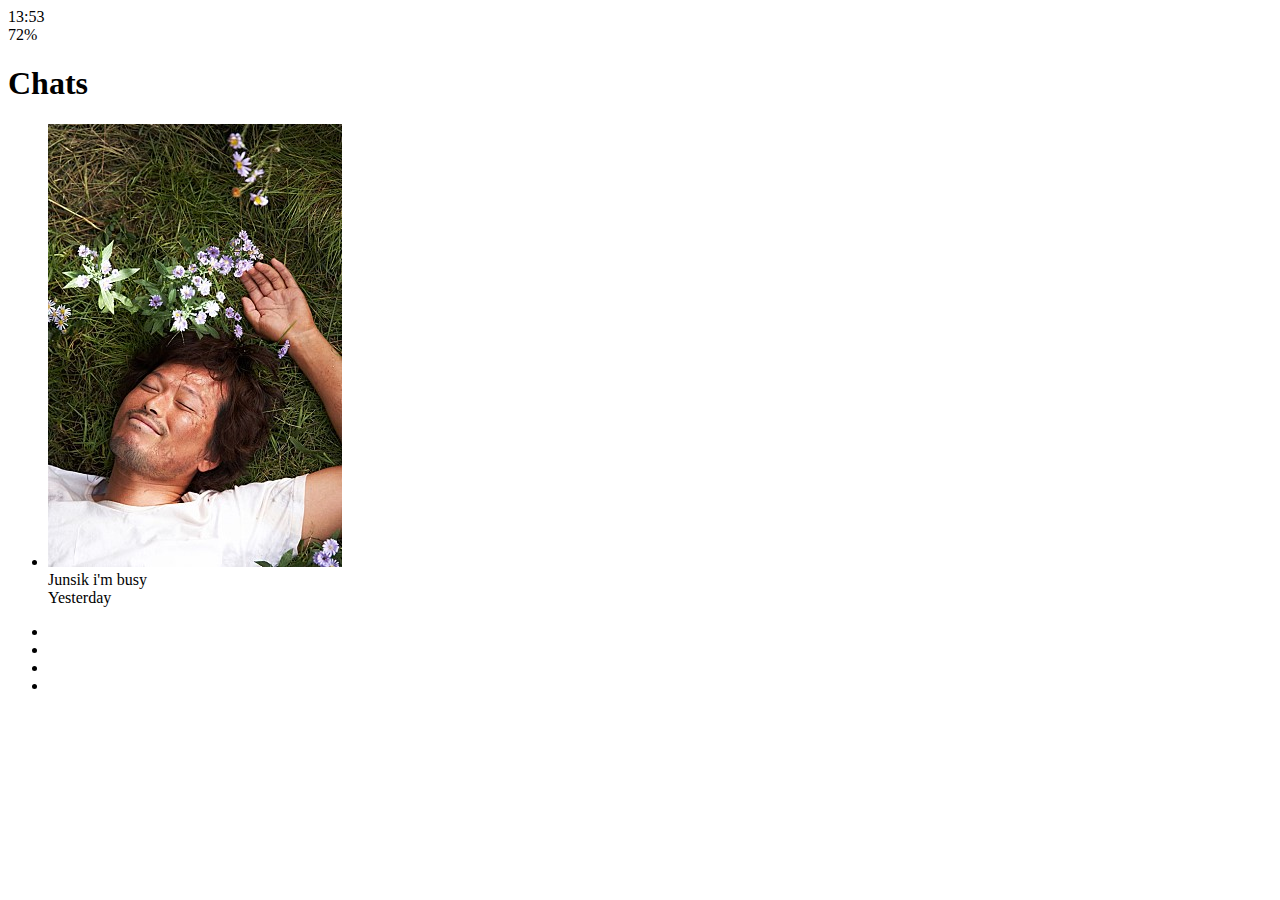
==== index.html @ e7139a68 "basic is done." ====
<!DOCTYPE html>
<html lang="en">
  <head>
    <meta charset="UTF-8" />
    <meta name="viewport" content="width=device-width, initial-scale=1.0" />
    <meta http-equiv="X-UA-Compatible" content="ie=edge" />
    <link
      rel="stylesheet"
      href="https://use.fontawesome.com/releases/v5.8.1/css/all.css"
      integrity="sha384-50oBUHEmvpQ+1lW4y57PTFmhCaXp0ML5d60M1M7uH2+nqUivzIebhndOJK28anvf"
      crossorigin="anonymous"
    />
    <title>Chats | Kakao Clone</title>
  </head>
  <body>
    <div class="status-bar">
      <div class="status-bar__column">
        <span class="status-bar__clock">13:53</span>
      </div>
      <div class="status-bar__column">
        <i class="fas fa-clock"></i>
        <i class="fas fa-volume-up"></i>
        <i class="fas fa-ban"></i>
        <i class="fas fa-wifi"></i>
        <span class="status-bar__battery-level">72%</span>
        <i class="fas fa-battery-three-quarters"></i>
      </div>
    </div>
    <hearder class="header">
      <div class="header__header-column">
        <h1 class="header__title">Chats</h1>
      </div>
      <div class="header__header-column">
        <span class="header__icon">
          <i class="fas fa-search"></i>
        </span>
        <span class="header__icon">
          <i class="far fa-comment"></i>
        </span>
        <span class="header__icon">
          <i class="fas fa-cog "></i>
        </span>
      </div>
    </hearder>
    <main class="chats">
      <ul class="chats__list">
        <li class="chats__chat chat">
          <div class="chat__column">
            <img class="chat__avatar" src="images/avatar.jpg" />
            <div class="chat__content">
              <span class="chat__username">Junsik</span>
              <span class="chat__preview">i'm busy</span>
            </div>
          </div>
          <div class="chat__column">
            <span class="chat__timestamp">Yesterday</span>
          </div>
        </li>
      </ul>
    </main>
    <nav class="nav">
      <ul class="nav__list">
        <li class="nav__list-item">
          <a href="friends.html" class="nav__list-link">
            <i class="far fa-user"></i>
          </a>
        </li>
        <li class="nav__list-item">
          <a href="index.html" class="nav__list-link">
            <i class="fas fa-comment"></i>
          </a>
        </li>
        <li class="nav__list-item">
          <a href="find.html" class="nav__list-link">
            <i class="fas fa-search"></i>
          </a>
        </li>
        <li class="nav__list-item">
          <a href="more.html" class="nav__list-link">
            <i class="fas fa-ellipsis-h"></i>
          </a>
        </li>
      </ul>
    </nav>
  </body>
</html>
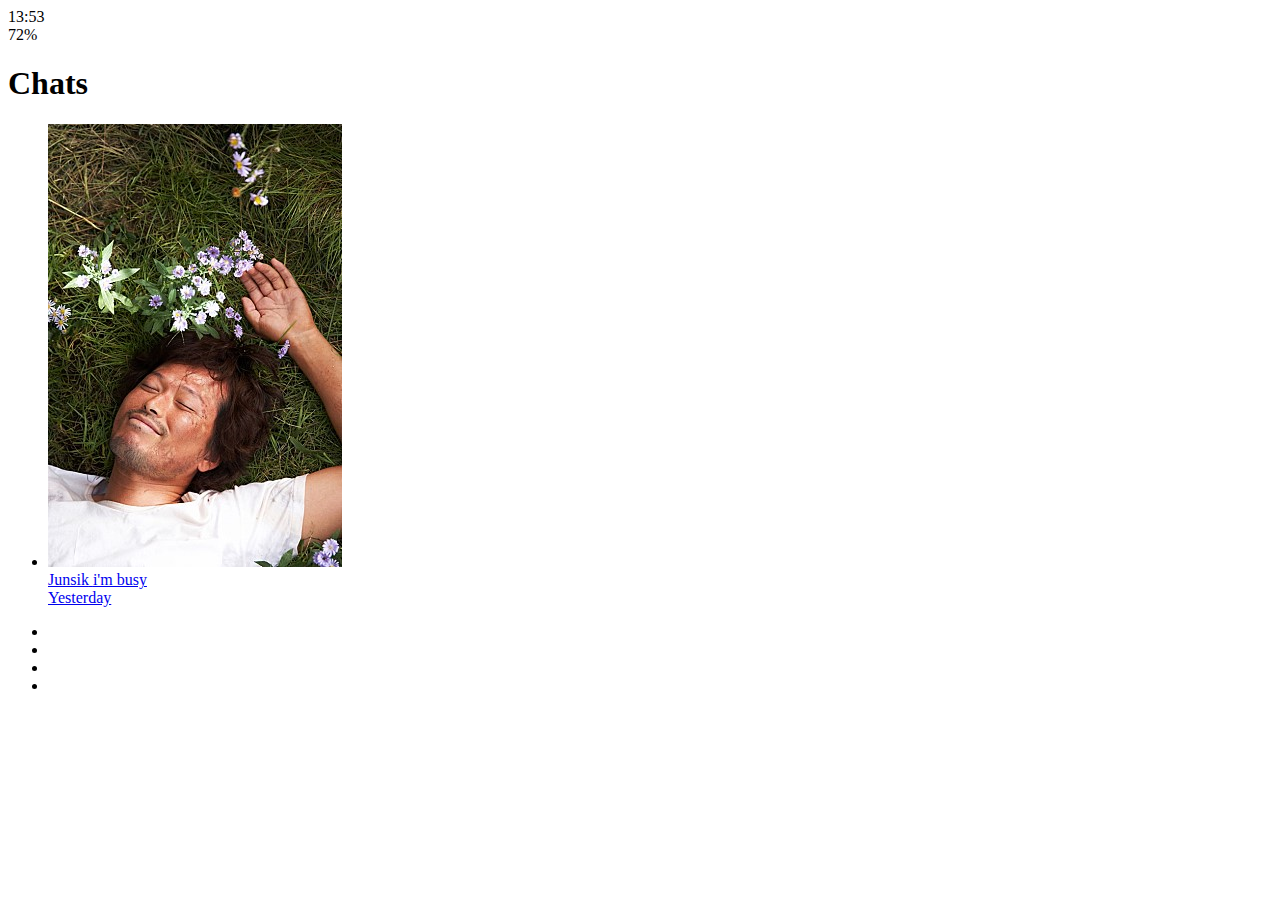
==== commit f8d8adb6: "Chat Screen" ====
--- a/index.html
+++ b/index.html
@@ -45,16 +45,18 @@
     <main class="chats">
       <ul class="chats__list">
         <li class="chats__chat chat">
-          <div class="chat__column">
-            <img class="chat__avatar" src="images/avatar.jpg" />
-            <div class="chat__content">
-              <span class="chat__username">Junsik</span>
-              <span class="chat__preview">i'm busy</span>
+          <a href="chat.html">
+            <div class="chat__column">
+              <img class="chat__avatar g-avatar" src="images/avatar.jpg" />
+              <div class="chat__content">
+                <span class="chat__username">Junsik</span>
+                <span class="chat__preview">i'm busy</span>
+              </div>
             </div>
-          </div>
-          <div class="chat__column">
-            <span class="chat__timestamp">Yesterday</span>
-          </div>
+            <div class="chat__column">
+              <span class="chat__timestamp">Yesterday</span>
+            </div>
+          </a>
         </li>
       </ul>
     </main>
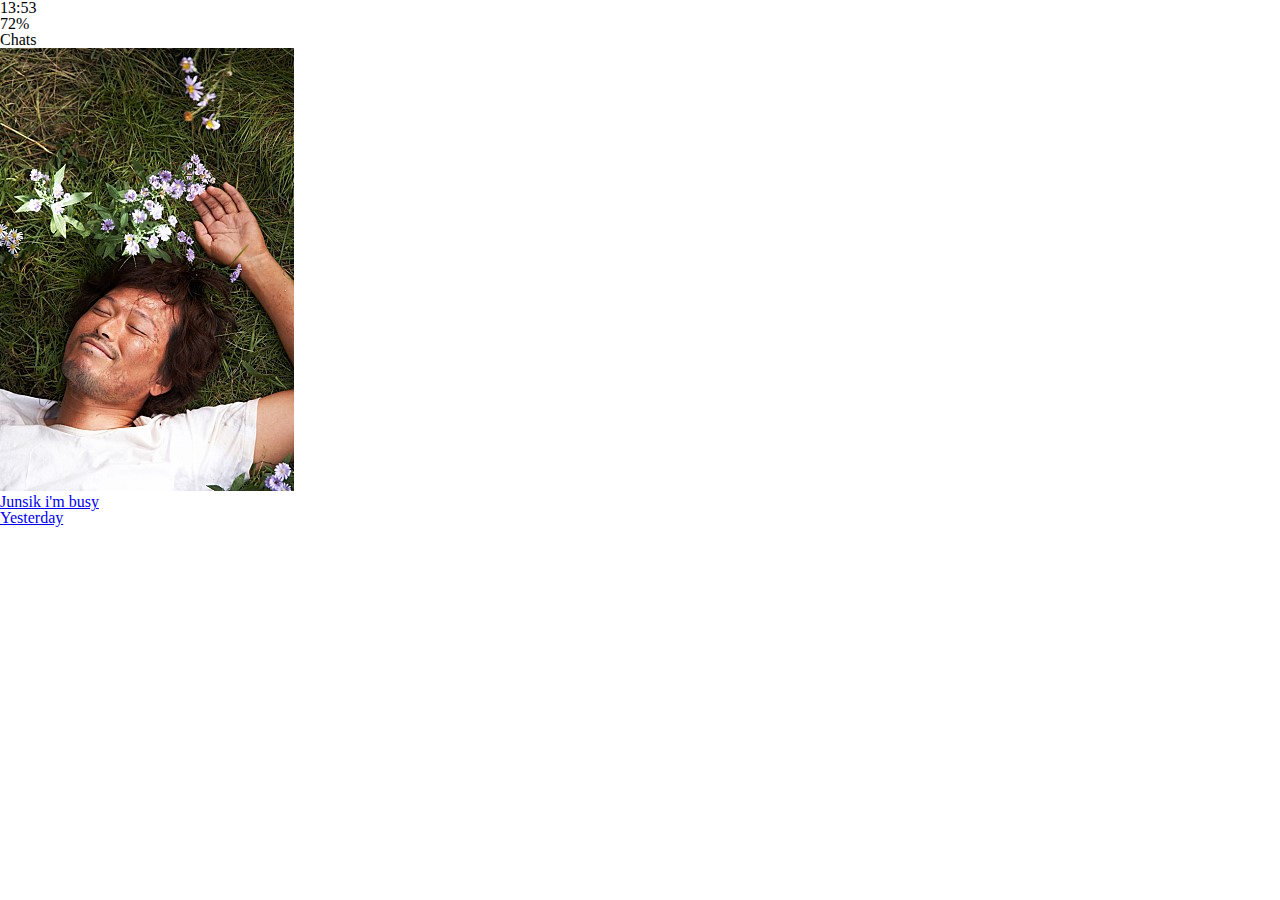
==== commit 61478a5e: "reset CSS" ====
--- a/index.html
+++ b/index.html
@@ -10,6 +10,7 @@
       integrity="sha384-50oBUHEmvpQ+1lW4y57PTFmhCaXp0ML5d60M1M7uH2+nqUivzIebhndOJK28anvf"
       crossorigin="anonymous"
     />
+    <link rel="stylesheet" href="css/styles.css" />
     <title>Chats | Kakao Clone</title>
   </head>
   <body>
--- a/css/styles.css
+++ b/css/styles.css
@@ -0,0 +1 @@
+@import "reset.css";
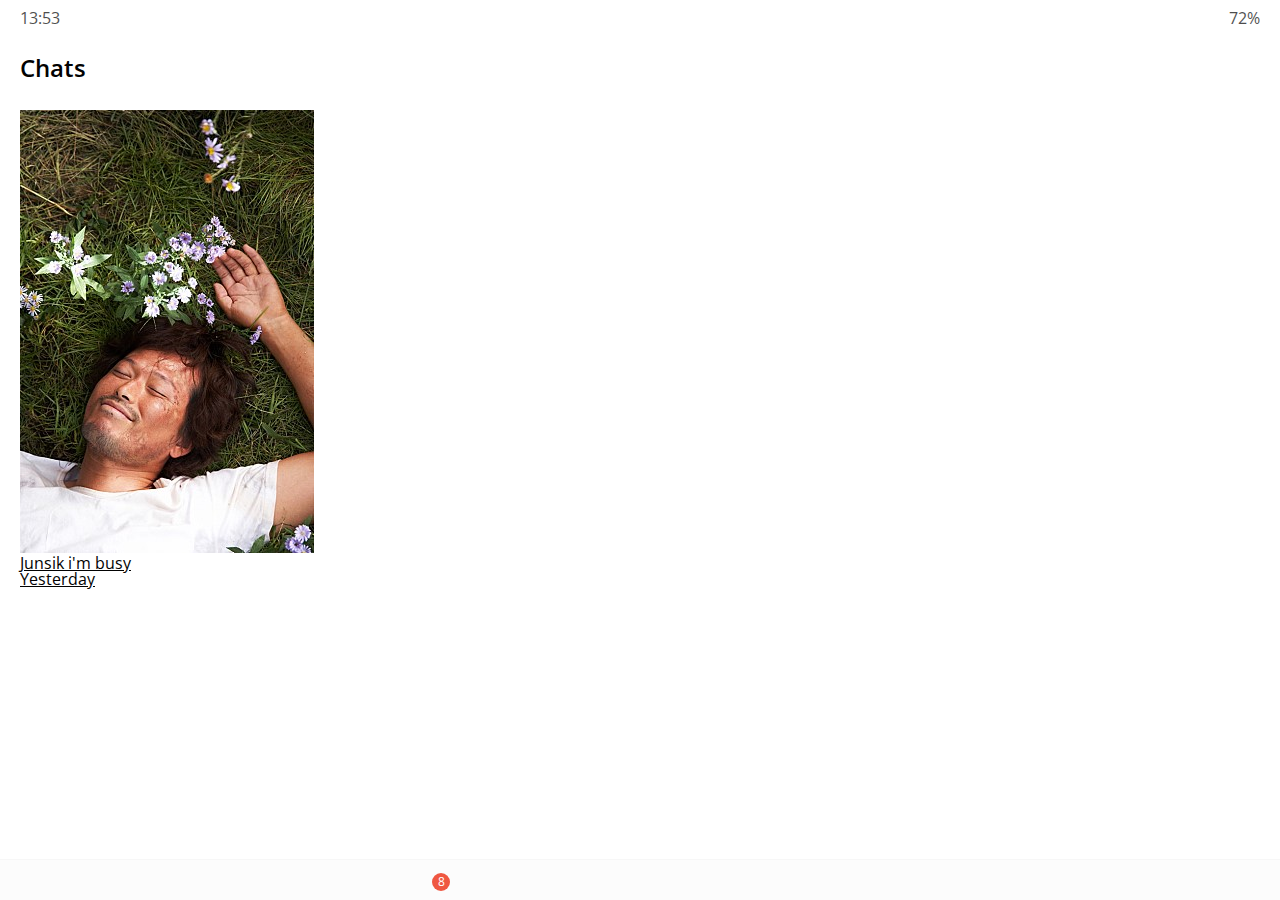
==== commit 10c0e477: "Navigation Bar part Two - bedge" ====
--- a/index.html
+++ b/index.html
@@ -70,6 +70,7 @@
         </li>
         <li class="nav__list-item">
           <a href="index.html" class="nav__list-link">
+            <div class="nav__badge">8</div>
             <i class="fas fa-comment"></i>
           </a>
         </li>
--- a/css/styles.css
+++ b/css/styles.css
@@ -1 +1,20 @@
+@import url("https://fonts.googleapis.com/css?family=Open+Sans:400,600");
 @import "reset.css";
+@import "status-bar.css";
+@import "header.css";
+@import "nav-bar.css";
+body {
+  background-color: white;
+  padding: 10px 20px;
+  color: #020202;
+  font-family: "Open Sans", -apple-system, BlinkMacSystemFont, "Segoe UI",
+    Roboto, Oxygen, Ubuntu, Cantarell, "Open Sans", "Helvetica Neue", sans-serif;
+}
+
+* {
+  box-sizing: border-box;
+}
+
+a {
+  color: inherit;
+}
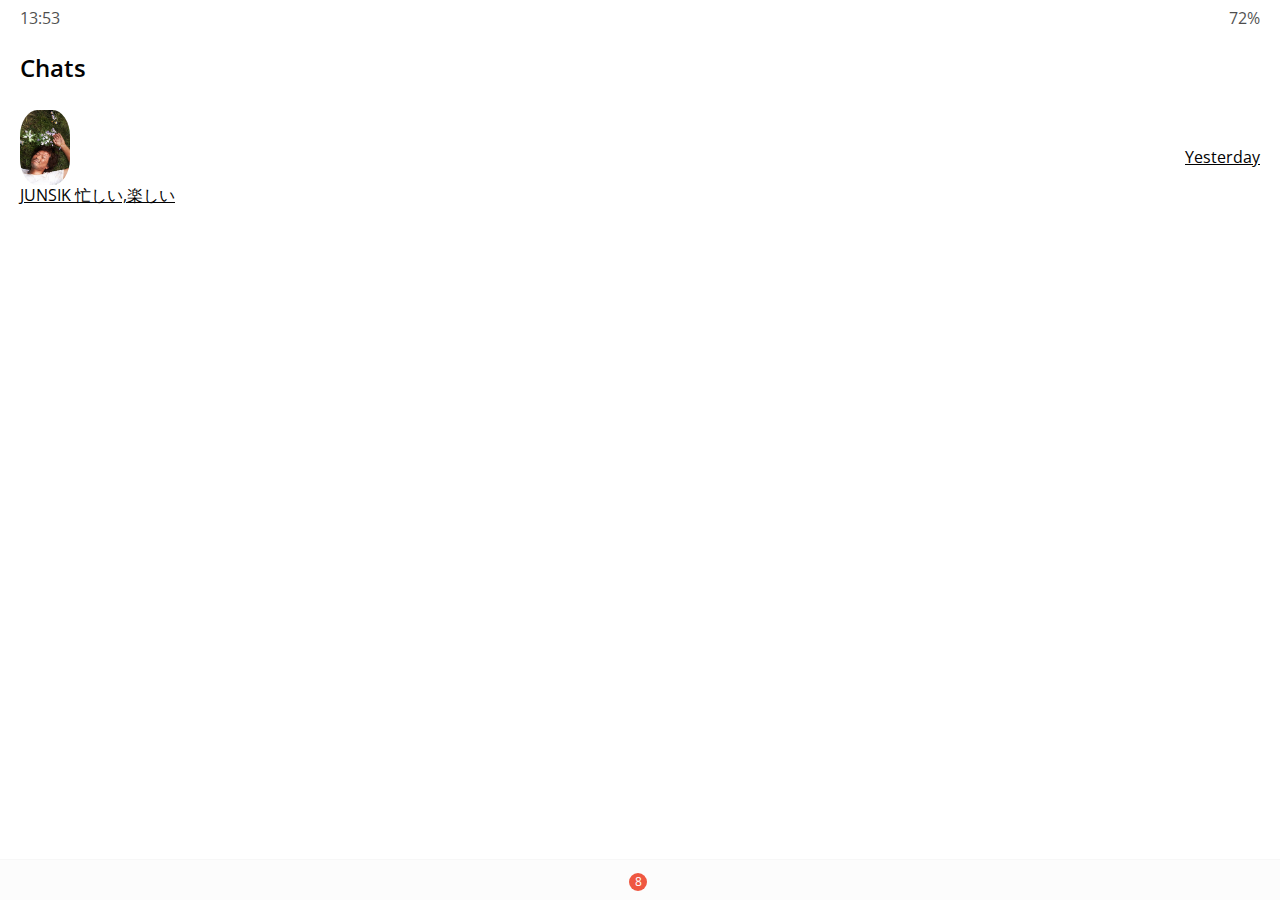
==== commit 1c2ec34e: "Friend Component part One" ====
--- a/index.html
+++ b/index.html
@@ -47,17 +47,22 @@
       <ul class="chats__list">
         <li class="chats__chat chat">
           <a href="chat.html">
-            <div class="chat__column">
-              <img class="chat__avatar g-avatar" src="images/avatar.jpg" />
-              <div class="chat__content">
-                <span class="chat__username">Junsik</span>
-                <span class="chat__preview">i'm busy</span>
+            <div class="chats__chat friend friend--lg">
+              <div class="friend__column">
+                <img src="images/avatar.jpg" class="g-avatar friend__avatar" />
+                <div class="friend__content">
+                  <span class="friend__name">JUNSIK</span>
+                  <span class="friend__bottom-text">忙しい,楽しい</span>
+                </div>
+              </div>
+              <div class="friend__column">
+                  <span class="chat__timestamp">
+                    Yesterday
+                  </span>
+                </div>
               </div>
             </div>
-            <div class="chat__column">
-              <span class="chat__timestamp">Yesterday</span>
-            </div>
-          </a>
+          </div>
         </li>
       </ul>
     </main>
--- a/css/styles.css
+++ b/css/styles.css
@@ -3,6 +3,8 @@
 @import "status-bar.css";
 @import "header.css";
 @import "nav-bar.css";
+@import "friend.css";
+
 body {
   background-color: white;
   padding: 10px 20px;
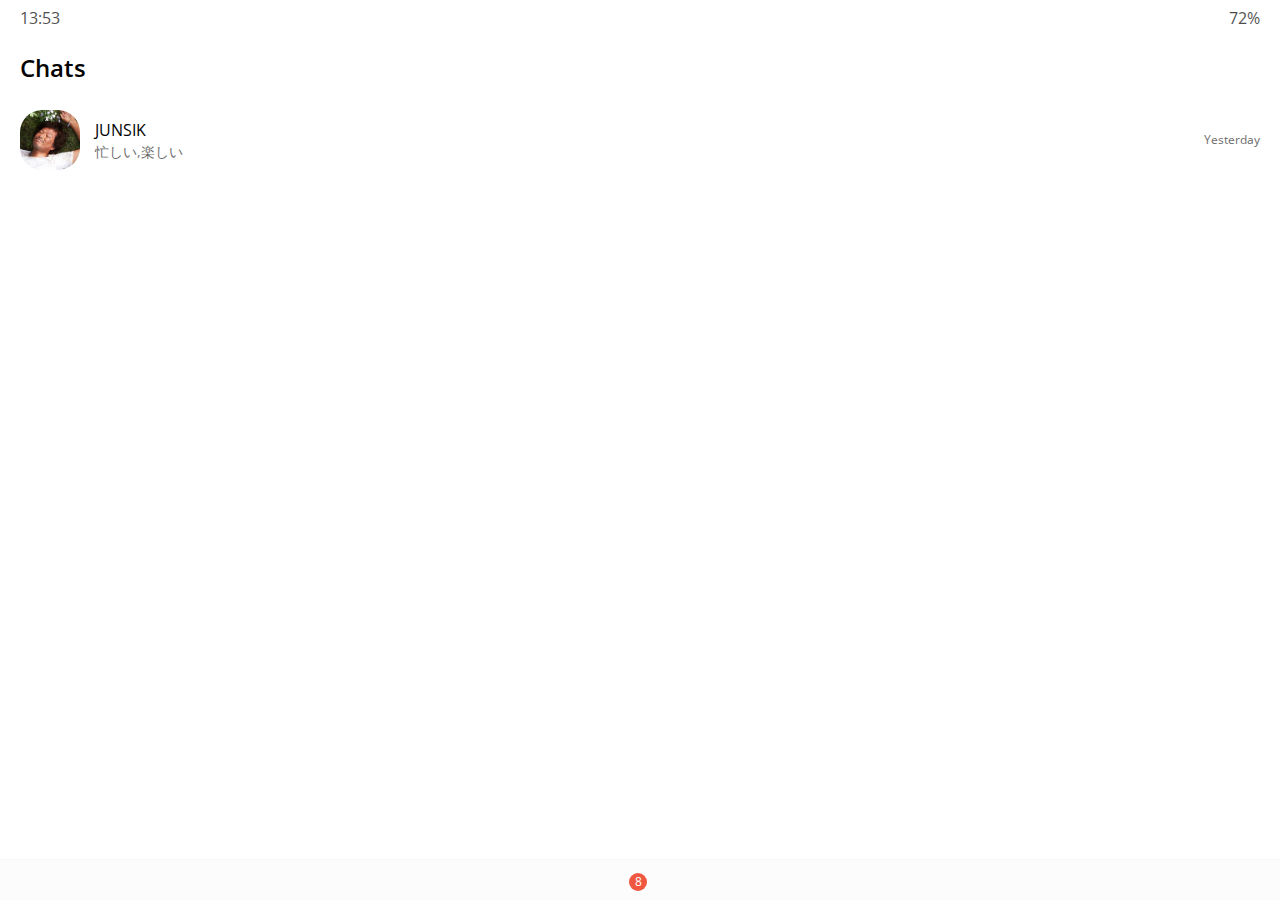
==== commit e7cd1ef9: "Friend Component part Two" ====
--- a/index.html
+++ b/index.html
@@ -49,7 +49,7 @@
           <a href="chat.html">
             <div class="chats__chat friend friend--lg">
               <div class="friend__column">
-                <img src="images/avatar.jpg" class="g-avatar friend__avatar" />
+                <img src="images/avatar.png" class="m-avatar friend__avatar" />
                 <div class="friend__content">
                   <span class="friend__name">JUNSIK</span>
                   <span class="friend__bottom-text">忙しい,楽しい</span>
@@ -60,9 +60,7 @@
                     Yesterday
                   </span>
                 </div>
-              </div>
-            </div>
-          </div>
+              </div>          
         </li>
       </ul>
     </main>
--- a/css/styles.css
+++ b/css/styles.css
@@ -19,4 +19,5 @@
 
 a {
   color: inherit;
+  text-decoration: none;
 }
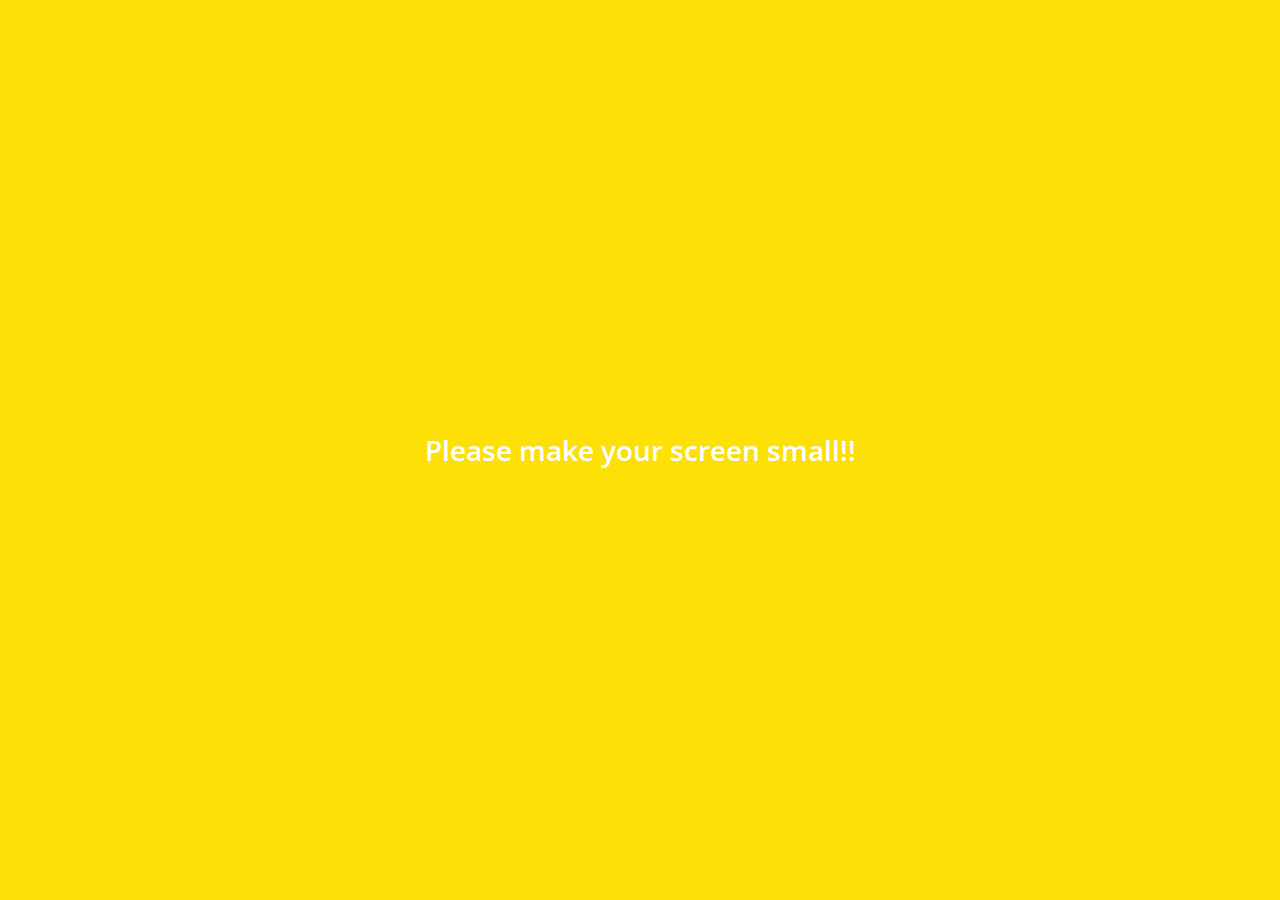
==== commit d710b0ae: "Screen Size Media Query" ====
--- a/index.html
+++ b/index.html
@@ -89,5 +89,10 @@
         </li>
       </ul>
     </nav>
+    <div class="bigScreen">
+      <span class="bigScreen__text">
+        Please make your screen small!!
+      </span>
+    </div>
   </body>
 </html>
--- a/css/styles.css
+++ b/css/styles.css
@@ -1,9 +1,15 @@
-@import url("https://fonts.googleapis.com/css?family=Open+Sans:400,600");
+@import url("https://fonts.googleapis.com/css?family=Open+Sans:300,400,600");
 @import "reset.css";
 @import "status-bar.css";
 @import "header.css";
 @import "nav-bar.css";
 @import "friend.css";
+@import "friends.css";
+@import "find.css";
+@import "more.css";
+@import "settings.css";
+@import "chat.css";
+@import "mobile.css";
 
 body {
   background-color: white;
@@ -21,3 +27,17 @@
   color: inherit;
   text-decoration: none;
 }
+
+@keyframes fadeIn {
+  from {
+    opacity: 0;
+    transform: translateY(20px);
+  }
+  to {
+    transform: none;
+  }
+}
+
+main {
+  animation: fadeIn 1s ease-in-out;
+}
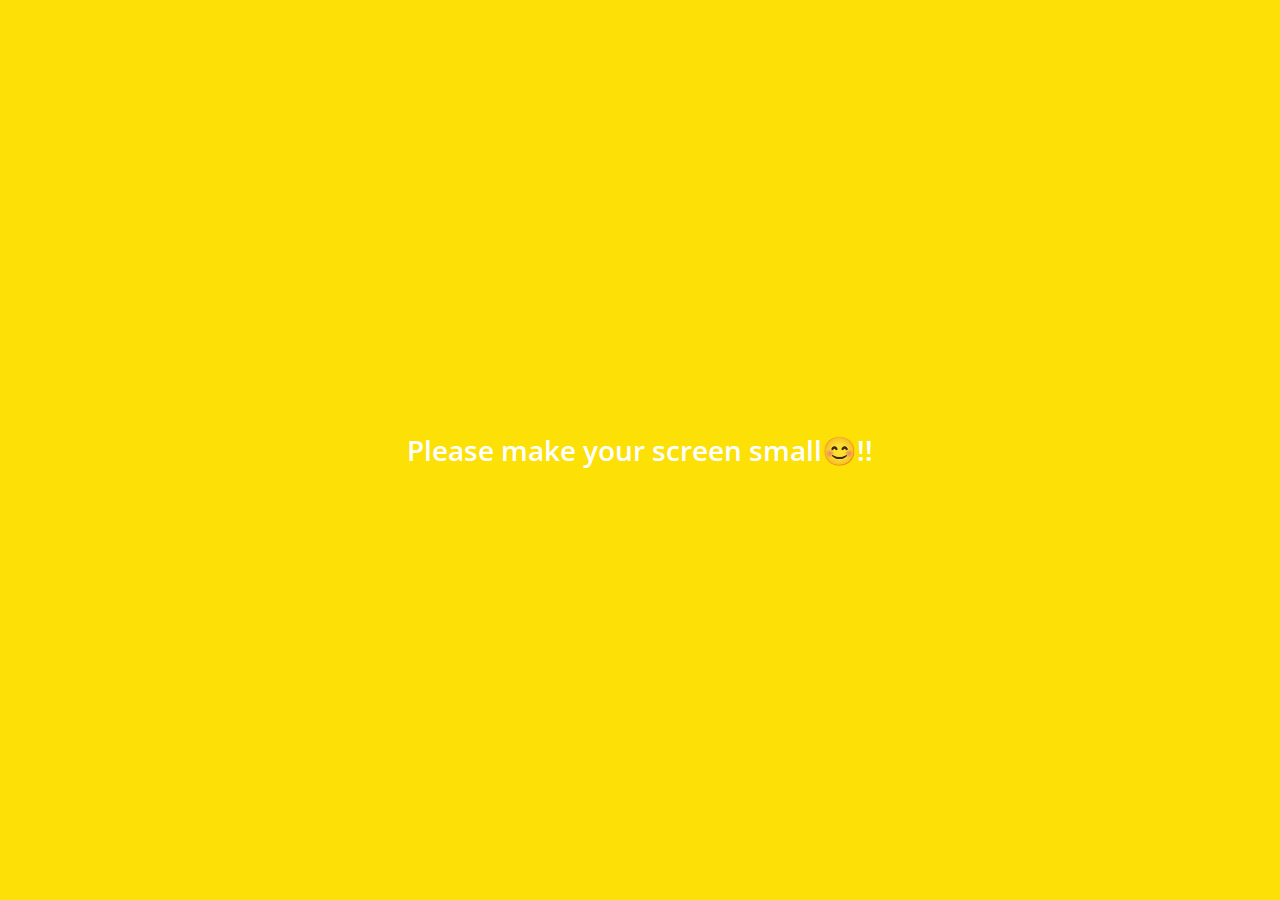
==== commit 62de0567: "added emoji" ====
--- a/index.html
+++ b/index.html
@@ -91,7 +91,7 @@
     </nav>
     <div class="bigScreen">
       <span class="bigScreen__text">
-        Please make your screen small!!
+        Please make your screen small😊!!
       </span>
     </div>
   </body>
